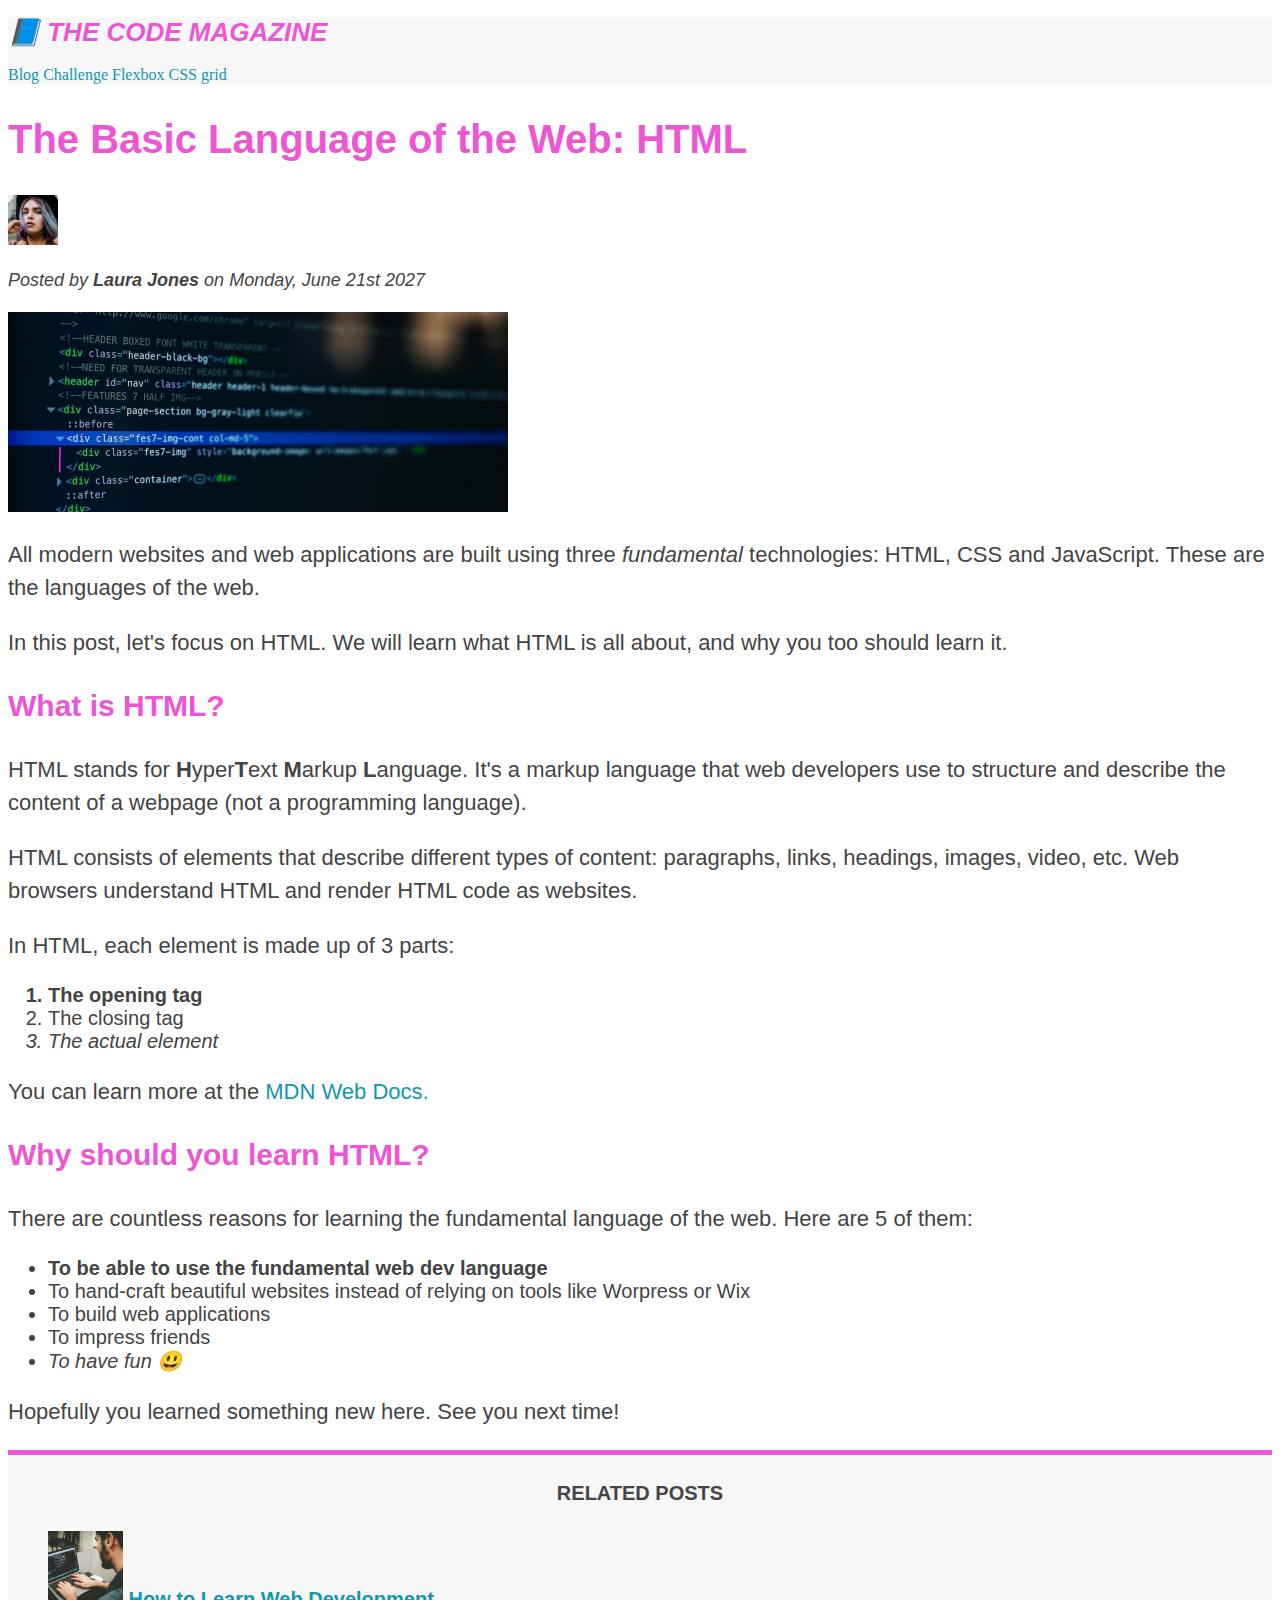
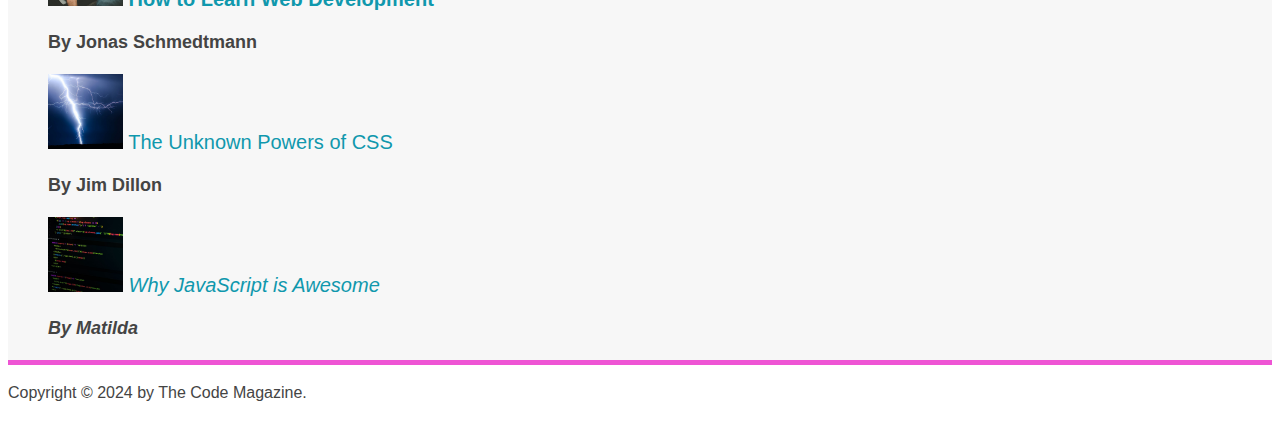
==== starter/03-CSS-Fundamentals/index.html @ 0fb85417 "commit css style hyperlinks with pseudo-class" ====
<!DOCTYPE html>
<!-- each html doc always need start html element  , let browser knoe we are using HTML in this file -->
<!-- and all broswer will then know that they should use html file specification to render this html. -->
<html lang="en">
  <!-- html element need both head and body -->
  <head>
    <meta charset="UTF-8" />
    <title>The Basic Language of Web : HTML</title>
    <link href="style.css" rel="stylesheet" />
  </head>
  <!-- heade : that are not visible in broswer window eg page title, additional info , link css file -->
  <body>
    <!-- <h1>The Basic Language of Web : HTML</h1>
    <h2>The Basic Language of Web : HTML</h2>
    <h3>The Basic Language of Web : HTML</h3>
    <h4>The Basic Language of Web : HTML</h4>
    <h5>The Basic Language of Web : HTML</h5>
    <h6>The Basic Language of Web : HTML</h6> -->

    <header class="main-header">
      <!-- top part of web page -->
      <h1>📘 The Code Magazine</h1>

      <nav>
        <a href="blog.html" target="_blank">Blog</a>
        <a href="#">Challenge</a>
        <a href="#">Flexbox</a>
        <a href="#">CSS grid</a>
      </nav>

      <!-- <p>Test paragraphs</p> -->
    </header>

    <article>
      <!-- top part of article -->
      <!-- <p>Test first child</p> -->
      <header>
        <h2>The Basic Language of the Web: HTML</h2>

        <img
          src="images/laura-jones.jpg"
          alt="laura-jones"
          width="50"
          height="50"
        />

        <p id="author">
          Posted by <strong>Laura Jones</strong> on Monday, June 21st 2027
        </p>

        <img
          src="images/post-img.jpg"
          alt="HTML code on a screen"
          width="500"
          height="200"
        />
      </header>

      <!-- rest of content of article -->
      <p>
        All modern websites and web applications are built using three
        <em>fundamental</em>
        technologies: HTML, CSS and JavaScript. These are the languages of the
        web.
      </p>
      <p>
        In this post, let's focus on HTML. We will learn what HTML is all about,
        and why you too should learn it.
      </p>
      <h3>What is HTML?</h3>
      <p>
        HTML stands for <strong>H</strong>yper<strong>T</strong>ext
        <strong>M</strong>arkup <strong>L</strong>anguage. It's a markup
        language that web developers use to structure and describe the content
        of a webpage (not a programming language).
      </p>
      <p>
        HTML consists of elements that describe different types of content:
        paragraphs, links, headings, images, video, etc. Web browsers understand
        HTML and render HTML code as websites.
      </p>

      <p>In HTML, each element is made up of 3 parts:</p>

      <ol>
        <li class="first-list">The opening tag</li>
        <li>The closing tag</li>
        <li>The actual element</li>
      </ol>

      <p>
        You can learn more at the
        <a
          href="https://developer.mozilla.org/en-US/docs/Web/HTML"
          target="_blank"
          >MDN Web Docs.
        </a>
      </p>
      <h3>Why should you learn HTML?</h3>
      <p>
        There are countless reasons for learning the fundamental language of the
        web. Here are 5 of them:
      </p>
      <ul>
        <li class="first-list">
          To be able to use the fundamental web dev language
        </li>
        <li>
          To hand-craft beautiful websites instead of relying on tools like
          Worpress or Wix
        </li>
        <li>To build web applications</li>
        <li>To impress friends</li>
        <li>To have fun 😃</li>
      </ul>
      <p>Hopefully you learned something new here. See you next time!</p>
      <!-- <a>test a link</a> -->
    </article>
    <aside>
      <h4>Related posts</h4>
      <ul class="bullet-remove">
        <li>
          <img
            src="images/related-1.jpg"
            alt="programming"
            width="75"
            height="75"
          />
          <a href="#">How to Learn Web Development</a>
          <p class="related-author">By Jonas Schmedtmann</p>
        </li>
        <li>
          <img
            src="images/related-2.jpg"
            alt="thunder"
            width="75"
            height="75"
          />
          <a href="#">The Unknown Powers of CSS</a>
          <p class="related-author">By Jim Dillon</p>
        </li>
        <li>
          <img src="images/related-3.jpg" alt="coding" width="75" height="75" />
          <a href="#">Why JavaScript is Awesome</a>
          <p class="related-author">By Matilda</p>
        </li>
      </ul>
    </aside>
    <footer>
      <p id="copyright">Copyright &copy; 2024 by The Code Magazine.</p>
    </footer>
  </body>
  <!-- body : all the element that will be visible on the page -->
</html>
---- starter/03-CSS-Fundamentals/style.css ----
h1,
h2,
h3,
h4,
p,
li {
  font-family: sans-serif;
  color: #444;
}

/* Notice: h1,h2,h3,h4,p,li selector before we use grey color, 
but another h1,g2,h3 selector after we use pink color, so it will use the last one */

h1,
h2,
h3 {
  color: #ee55d4;
}

h1 {
  font-size: 26px;
  text-transform: uppercase;
  font-style: italic;
}

/* if we have 2 color , it will use the last one. */

h2 {
  font-size: 40px;
}

h3 {
  font-size: 30px;
}

h4 {
  font-size: 20px;
  text-transform: uppercase;
  text-align: center;
}

p {
  font-size: 22px;
  line-height: 1.5;
}

li {
  font-size: 20px;
}

/* footer p {
  font-size: 16px;
} */

/* we want only one paragraph inside the header which are inside of articles to be italic. */
/* So this actually work, but we now even more encoding the html structure into out css selector. 
and that make code hard to maintain in the future if we ever change html that not a good idea*/
/* article header p {
  font-style: italic;
} */

#author {
  font-style: italic;
  font-size: 18px;
}

#copyright {
  font-size: 16px;
}

.related-author {
  font-size: 18px;
  font-weight: bold;
}

.bullet-remove {
  list-style: none;
}

.main-header {
  background-color: #f7f7f7;
}

aside {
  background-color: #f7f7f7;
  border-top: 5px solid #ee55d4;
  border-bottom: 5px solid #ee55d4;
}

body {
  /* background-color: aliceblue; */
}

/* .first-list {
  font-weight: bold;
} */

/* pseudo-classes */
li:first-child {
  font-weight: bold;
}

li:last-child {
  font-style: italic;
}

li:nth-child(even) {
  /* color: red; */
}

/* descendant selector : it will make all p element inside article element with green color; not only first child paragraph-all paragraph in article!*/
/* article p {
  color: rgb(49, 185, 56);
} */

/*Misconception: this won't work */
/* this is a descendant elector */
/* this not work because p element is the first p element in article, but p element is not first element (first-child) in article. first child is header element. */
article p:first-child {
  color: red;
}

/* article p:last-child {
  color: red;
} */

/* a {
  color: red;
} */

/* Styling links LVHA*/
/* specify the link pseudo-class, this will then only target actual link*/
a:link {
  color: #1098ad;
  text-decoration: none;
}

a:visited {
  /* color: #777; */
  color: #1098ad;
}

a:hover {
  font-weight: bold;
  color: orangered;
  text-decoration: underline dotted orangered;
}

a:active {
  background-color: aquamarine;
  font-style: italic;
}
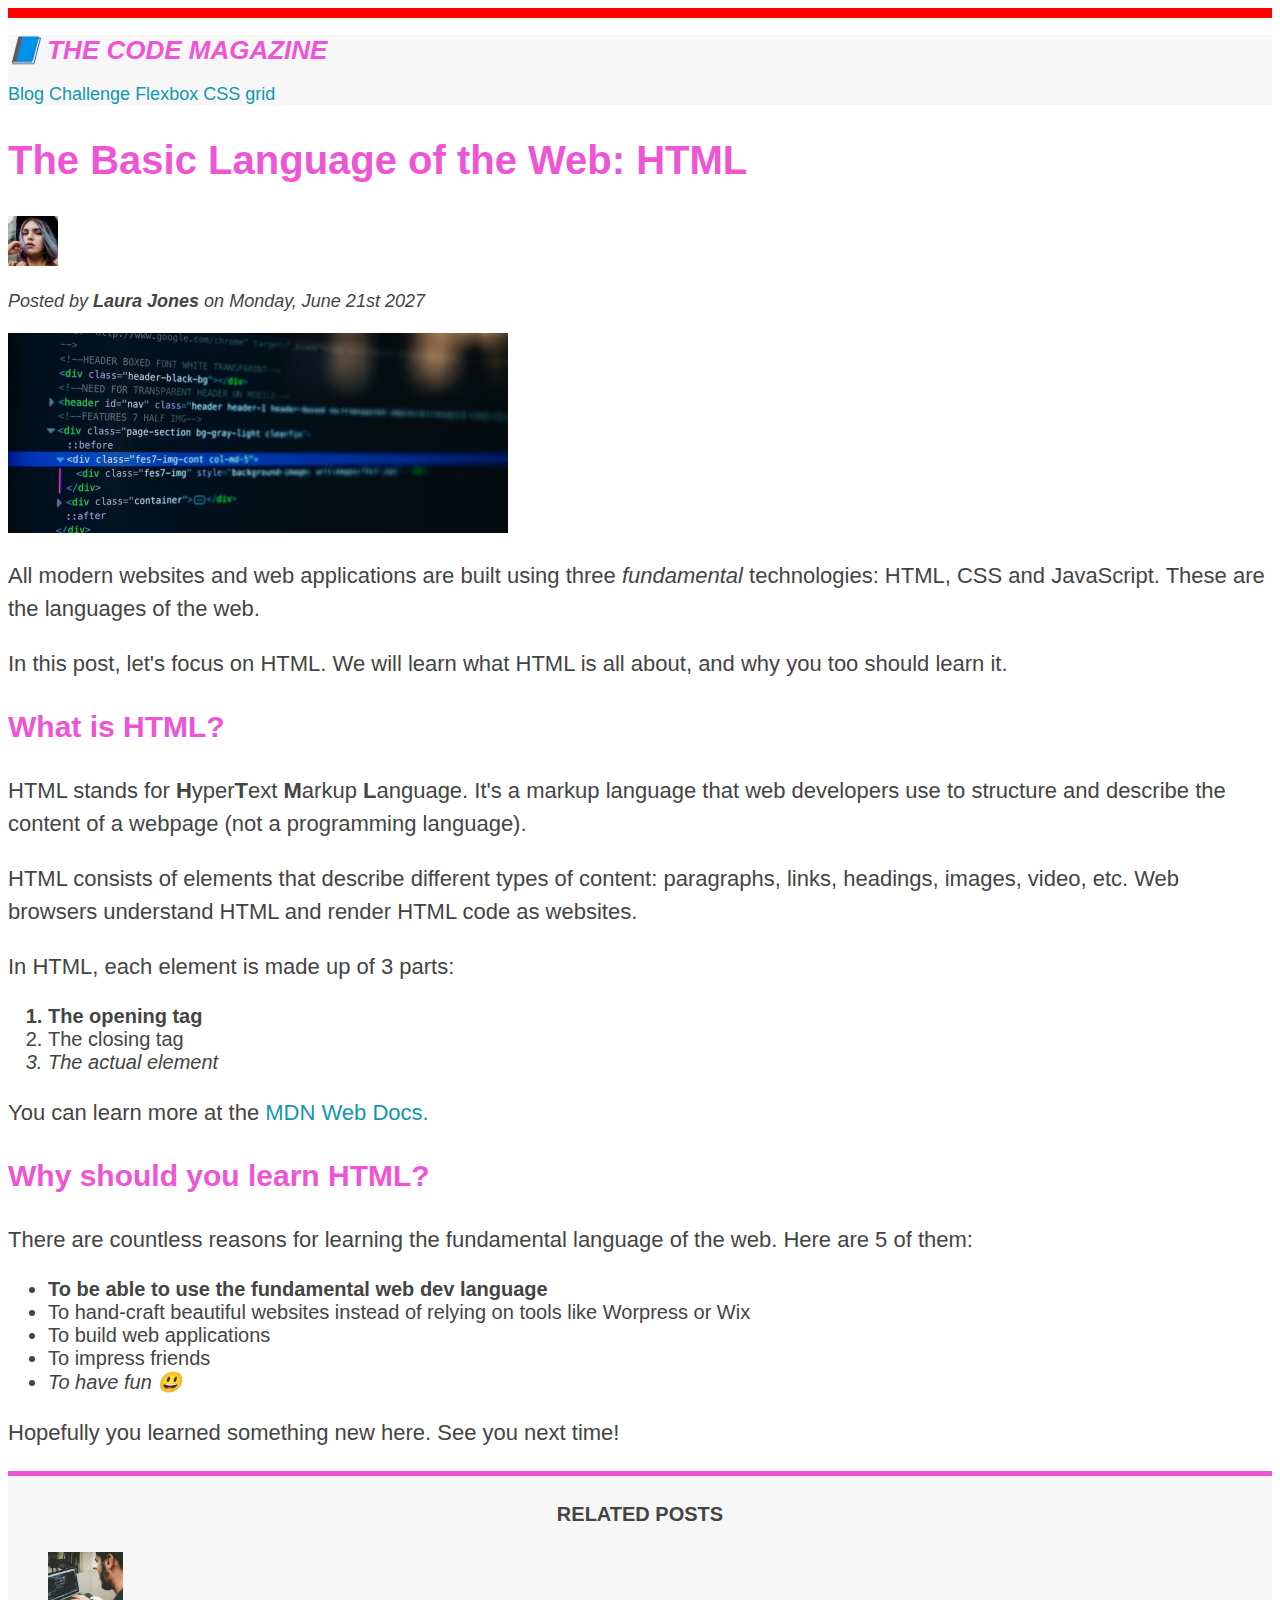
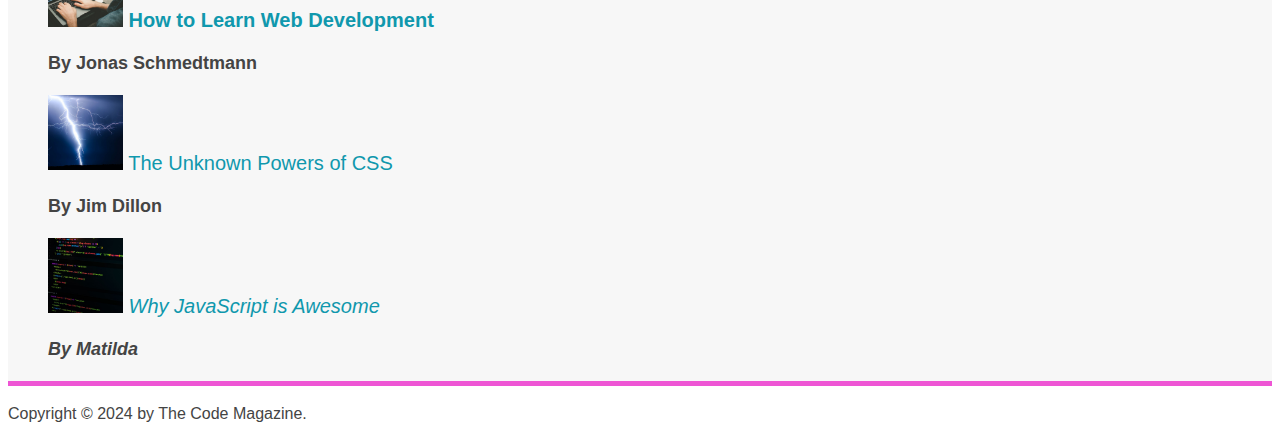
==== commit 5704a565: "commit unheritance , universal selector" ====
--- a/starter/03-CSS-Fundamentals/index.html
+++ b/starter/03-CSS-Fundamentals/index.html
@@ -22,6 +22,7 @@
       <h1>📘 The Code Magazine</h1>
 
       <nav>
+        <!-- <strong>This is navigation</strong> -->
         <a href="blog.html" target="_blank">Blog</a>
         <a href="#">Challenge</a>
         <a href="#">Flexbox</a>
@@ -147,7 +148,9 @@
       </ul>
     </aside>
     <footer>
-      <p id="copyright">Copyright &copy; 2024 by The Code Magazine.</p>
+      <p id="copyright" class="copyright text">
+        Copyright &copy; 2024 by The Code Magazine.
+      </p>
     </footer>
   </body>
   <!-- body : all the element that will be visible on the page -->
--- a/starter/03-CSS-Fundamentals/style.css
+++ b/starter/03-CSS-Fundamentals/style.css
@@ -1,11 +1,34 @@
+* {
+  /* color property does not inherited to body element, So all text will be pink color not grey color. - misunderstand*/
+  /* if body do not have color, color pink inherit to body element - misunderstand*/
+
+  /* if body do not have color property , color pink will apply because universal selector is the lowest priority, if no color property in body, So the color in * will applied
+  actually all of property applied , จริงๆไม่เกี่ยวกับว่า ถ้า element selector ไม่มี color แล้ว universal จะขึ้นมาทำแทน คือ property มีตรงไหนมันทำหมด แต่ถ้าอันไหนมันมีซ้ำกัน conflict กัน มันจะเลือกตาม priority*/
+
+  /* แต่ทำไมอันนี้มันใช้ color ของ universal แทน body วะ? */
+  /* color: #f37ac5; */
+
+  /* border-top: 10px solid #1098ad; */
+}
+
+body {
+  /* color grey are 1st priority more than pink from universal selector */
+  color: #444;
+  font-family: sans-serif;
+
+  /* border-top on body is red because it has higher priority than universla selector */
+  border-top: 10px solid red;
+}
+
 h1,
 h2,
 h3,
 h4,
 p,
 li {
-  font-family: sans-serif;
-  color: #444;
+  /* Noted: If we use inherited and overwritten value in child element. it will come to concept 'conflict value', So the last one that will get applied. */
+  /* font-family: serif; */
+  /* color: #444; */
 }
 
 /* Notice: h1,h2,h3,h4,p,li selector before we use grey color, 
@@ -150,3 +173,38 @@
   background-color: aquamarine;
   font-style: italic;
 }
+
+/* a {
+  color: palevioletred;
+} */
+
+/* Resolving conflict */
+/* this 4 rules that are applying to that element */
+/* #copyright {
+  color: red;
+} */
+
+/* .copyright {
+  color: blue;
+} */
+
+/* .text {
+  color: yellow;
+} */
+
+/*footer p {
+  color: green;
+} */ /* color: green !important; */
+
+/* inheritance */
+/* default font is 16px */
+
+/* nav a:link,
+nav p {
+  font-size: 18px;
+} */
+
+nav {
+  font-size: 18px;
+  /* The p is nested deeper down (in the HTML file) than the nav. Thus p elements nested inside of nav elements are more influenced by the p styling than the nav styling.  */
+}
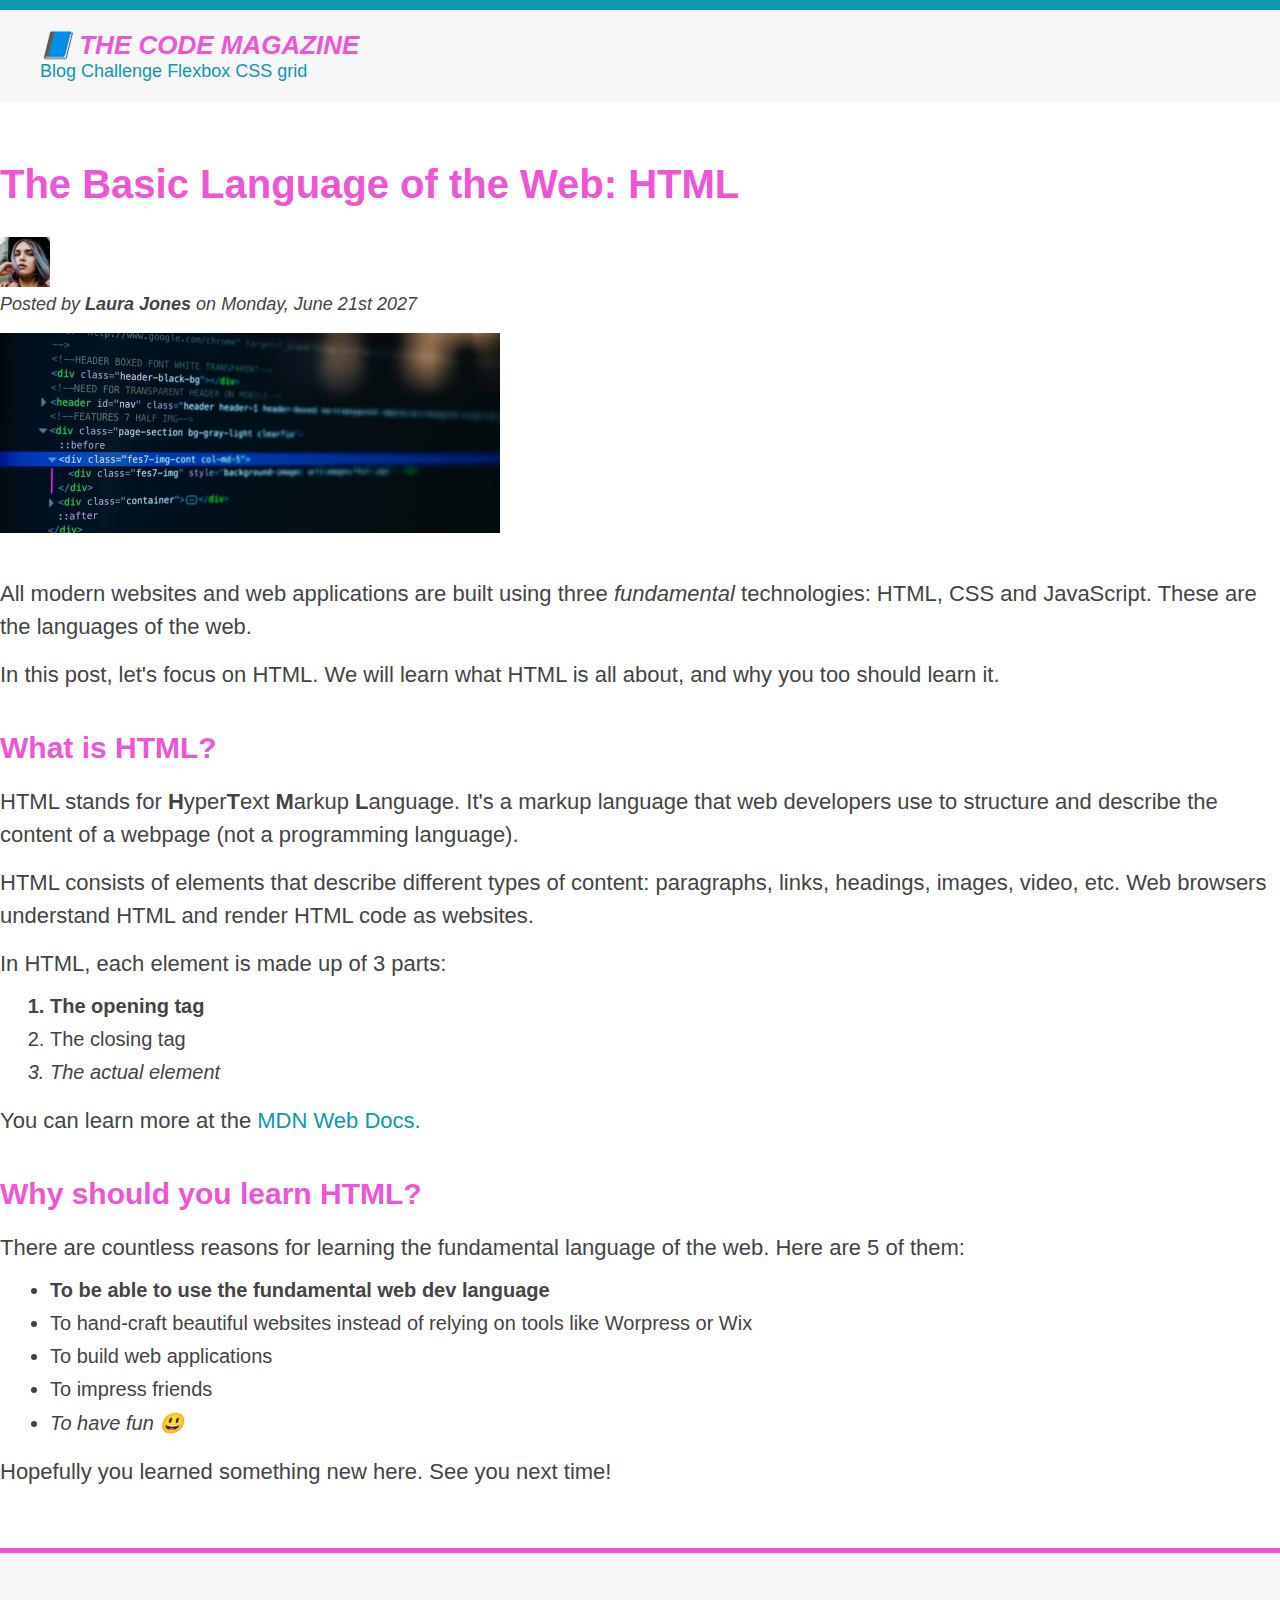
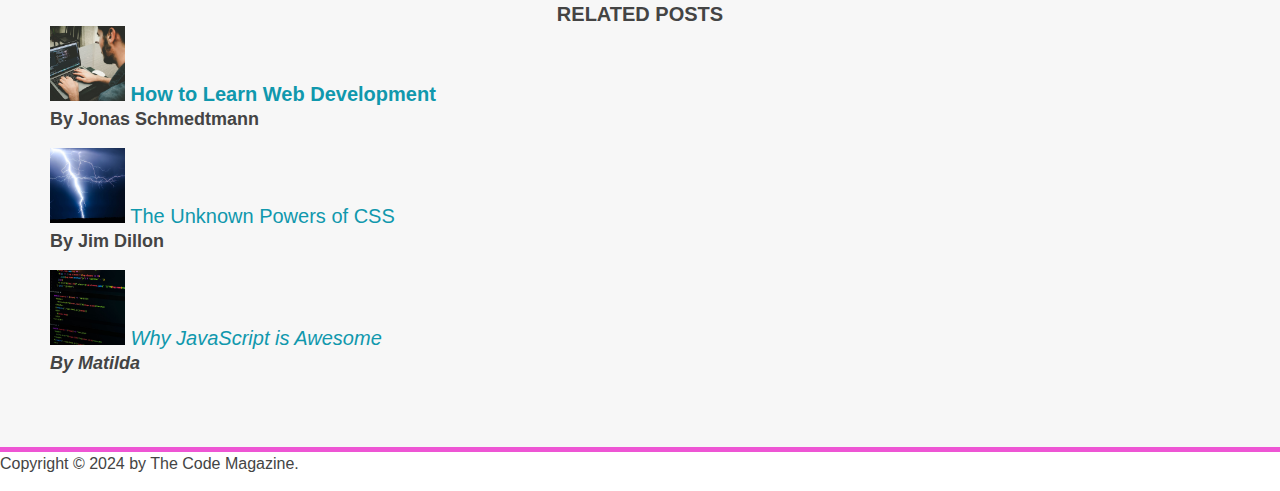
==== commit a181dbd5: "commit box model margin , padding" ====
--- a/starter/03-CSS-Fundamentals/index.html
+++ b/starter/03-CSS-Fundamentals/index.html
@@ -17,10 +17,12 @@
     <h5>The Basic Language of Web : HTML</h5>
     <h6>The Basic Language of Web : HTML</h6> -->
 
+    <!-- Test : This is text in body (Parent element) -->
+
     <header class="main-header">
       <!-- top part of web page -->
       <h1>📘 The Code Magazine</h1>
-
+      <!-- <p>This is a paragraph <span>with a span in it</span></p> -->
       <nav>
         <!-- <strong>This is navigation</strong> -->
         <a href="blog.html" target="_blank">Blog</a>
@@ -35,7 +37,7 @@
     <article>
       <!-- top part of article -->
       <!-- <p>Test first child</p> -->
-      <header>
+      <header class="post-header">
         <h2>The Basic Language of the Web: HTML</h2>
 
         <img
--- a/starter/03-CSS-Fundamentals/style.css
+++ b/starter/03-CSS-Fundamentals/style.css
@@ -6,9 +6,14 @@
   actually all of property applied , จริงๆไม่เกี่ยวกับว่า ถ้า element selector ไม่มี color แล้ว universal จะขึ้นมาทำแทน คือ property มีตรงไหนมันทำหมด แต่ถ้าอันไหนมันมีซ้ำกัน conflict กัน มันจะเลือกตาม priority*/
 
   /* แต่ทำไมอันนี้มันใช้ color ของ universal แทน body วะ? */
+  /* universal มันใช้กับทุก element แล้วถ้าเกิดมันไป conflict กับอันอื่นจะใช้อันไหน อันที่สูงกว่า หรือ ใช้ตัวมันด้วยเพราะมันใช้กับทุก element */
+  /* conclusion:  The universal selector has the least priority of the methods of direct selection, but any method of direct selection has priority over inherited values, such as those inherited from the body. */
   /* color: #f37ac5; */
 
   /* border-top: 10px solid #1098ad; */
+
+  margin: 0;
+  padding: 0;
 }
 
 body {
@@ -17,7 +22,39 @@
   font-family: sans-serif;
 
   /* border-top on body is red because it has higher priority than universla selector */
-  border-top: 10px solid red;
+  border-top: 10px solid #1098ad;
+}
+
+.main-header {
+  background-color: #f7f7f7;
+  /* padding: 20px;
+  padding-left: 40px;
+  padding-right: 40px; */
+  padding: 20px 40px;
+  margin-bottom: 60px;
+}
+
+/* move to top because it's bigger element */
+nav {
+  font-size: 18px;
+  /* The p is nested deeper down (in the HTML file) than the nav. Thus p elements nested inside of nav elements are more influenced by the p styling than the nav styling.  */
+}
+
+article {
+  margin-bottom: 60px;
+}
+
+.post-header {
+  margin-bottom: 40px;
+}
+
+aside {
+  background-color: #f7f7f7;
+  border-top: 5px solid #ee55d4;
+  border-bottom: 5px solid #ee55d4;
+  padding: 50px 0;
+  /* padding-top: 50px;
+  padding-bottom: 50px; */
 }
 
 h1,
@@ -26,7 +63,7 @@
 h4,
 p,
 li {
-  /* Noted: If we use inherited and overwritten value in child element. it will come to concept 'conflict value', So the last one that will get applied. */
+  /* Noted: If we use inherited and overwritten value in child element. it will come to concept 'conflict value', So the last one that will get applied. -misundestand */
   /* font-family: serif; */
   /* color: #444; */
 }
@@ -50,10 +87,13 @@
 
 h2 {
   font-size: 40px;
+  margin-bottom: 30px;
 }
 
 h3 {
   font-size: 30px;
+  margin-bottom: 20px;
+  margin-top: 40px;
 }
 
 h4 {
@@ -65,10 +105,22 @@
 p {
   font-size: 22px;
   line-height: 1.5;
+  margin-bottom: 15px;
+}
+
+ul,
+ol {
+  margin-left: 50px;
+  margin-bottom: 20px;
 }
 
 li {
   font-size: 20px;
+  margin-bottom: 10px;
+}
+
+li:last-child {
+  margin-bottom: 0px;
 }
 
 /* footer p {
@@ -98,16 +150,6 @@
 
 .bullet-remove {
   list-style: none;
-}
-
-.main-header {
-  background-color: #f7f7f7;
-}
-
-aside {
-  background-color: #f7f7f7;
-  border-top: 5px solid #ee55d4;
-  border-bottom: 5px solid #ee55d4;
 }
 
 body {
@@ -204,7 +246,10 @@
   font-size: 18px;
 } */
 
-nav {
-  font-size: 18px;
-  /* The p is nested deeper down (in the HTML file) than the nav. Thus p elements nested inside of nav elements are more influenced by the p styling than the nav styling.  */
-}
+/* universal selector */
+/* * {
+  color: red;
+}
+p {
+  color: blue;
+} */
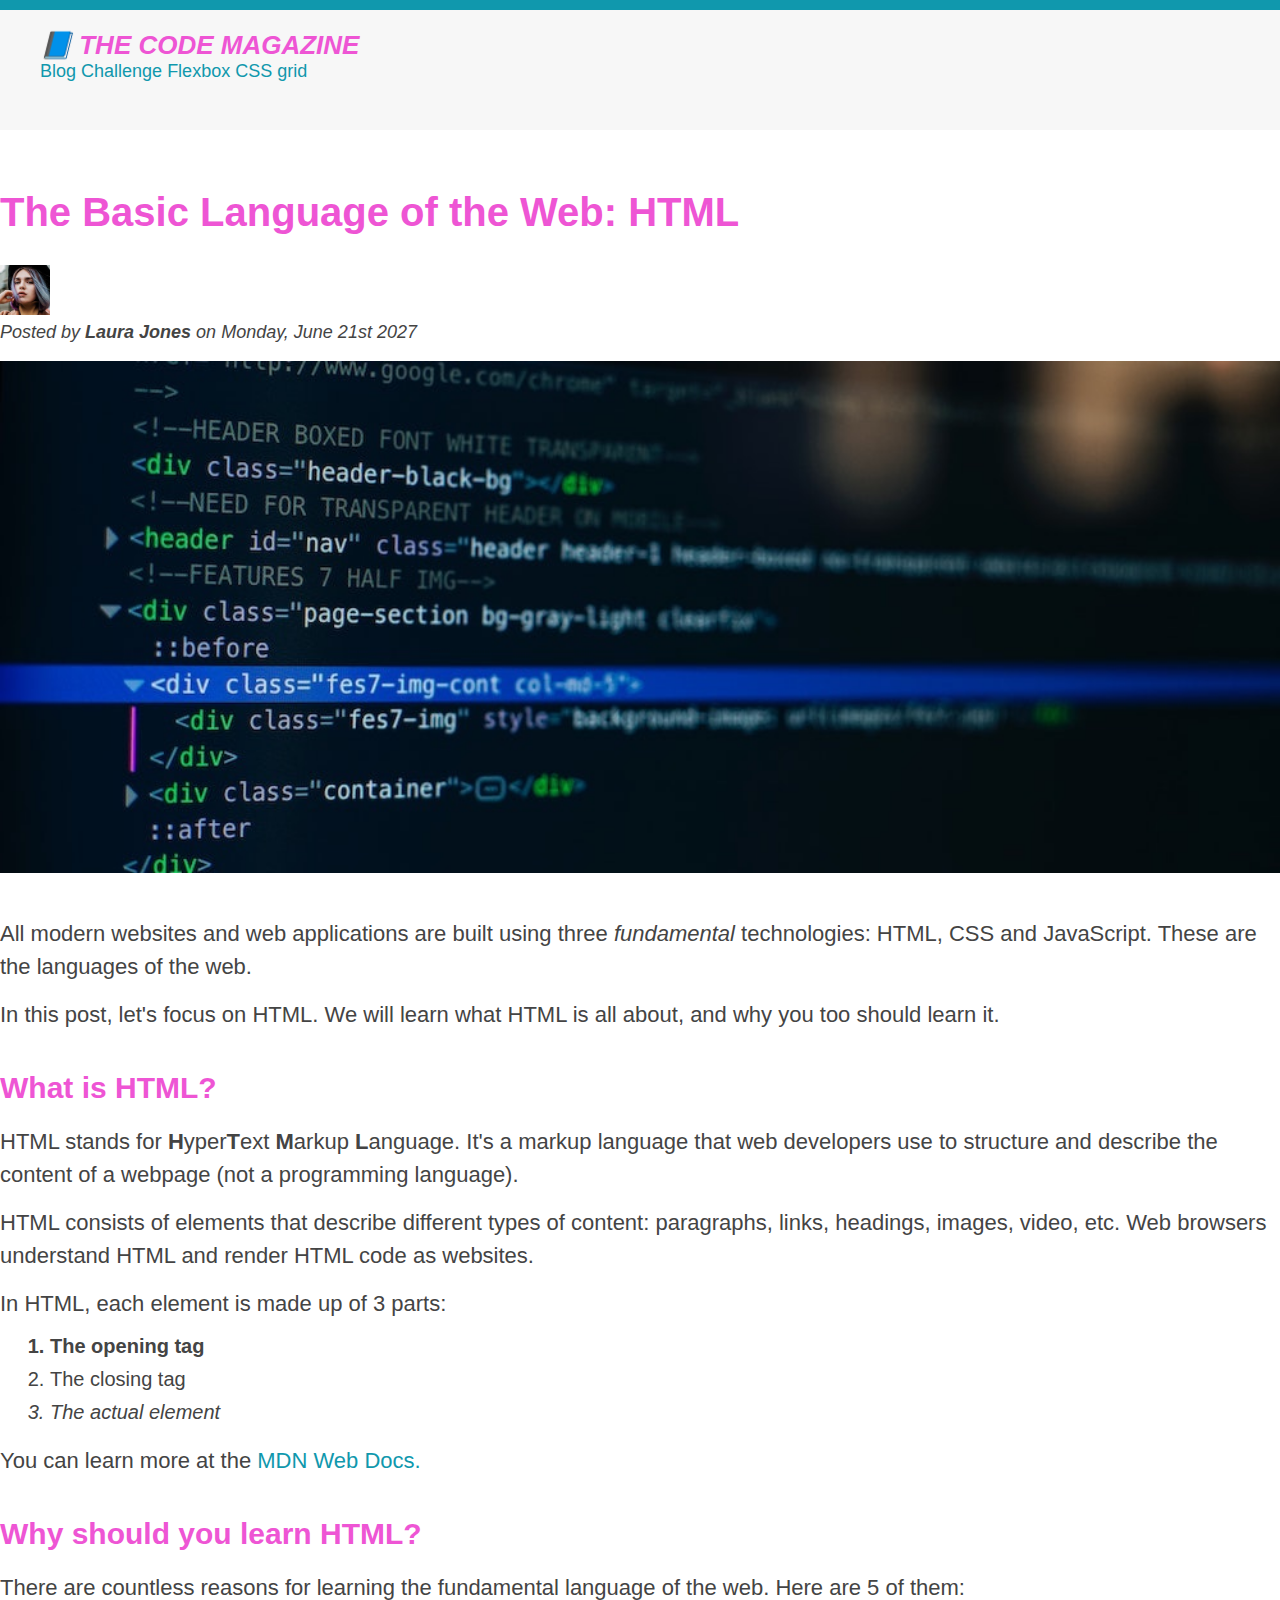
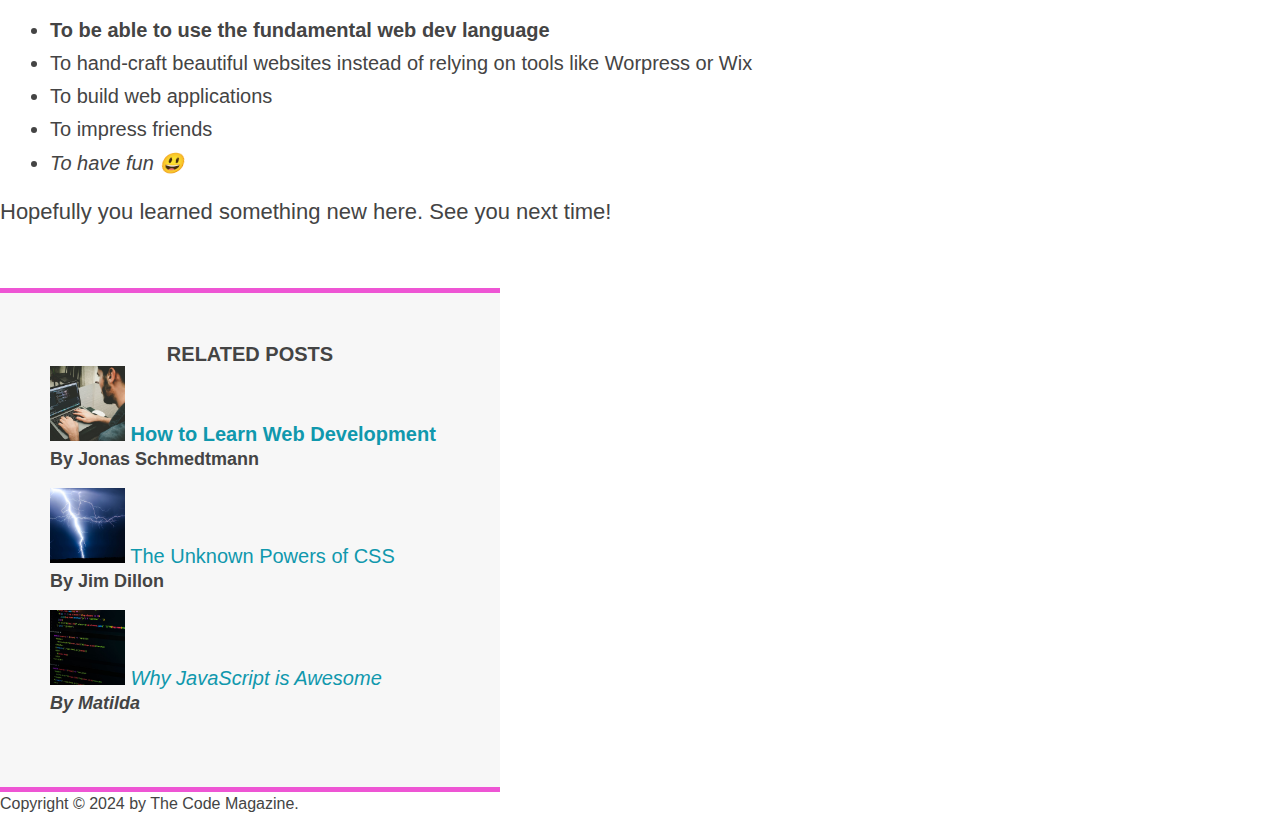
==== commit d7a24b2a: "dimension of image" ====
--- a/starter/03-CSS-Fundamentals/index.html
+++ b/starter/03-CSS-Fundamentals/index.html
@@ -56,6 +56,7 @@
           alt="HTML code on a screen"
           width="500"
           height="200"
+          class="post-image"
         />
       </header>
 
--- a/starter/03-CSS-Fundamentals/style.css
+++ b/starter/03-CSS-Fundamentals/style.css
@@ -32,6 +32,7 @@
   padding-right: 40px; */
   padding: 20px 40px;
   margin-bottom: 60px;
+  height: 80px;
 }
 
 /* move to top because it's bigger element */
@@ -53,6 +54,7 @@
   border-top: 5px solid #ee55d4;
   border-bottom: 5px solid #ee55d4;
   padding: 50px 0;
+  width: 500px;
   /* padding-top: 50px;
   padding-bottom: 50px; */
 }
@@ -253,3 +255,9 @@
 p {
   color: blue;
 } */
+
+.post-image {
+  /* width: 800px; */
+  width: 100%;
+  height: auto;
+}
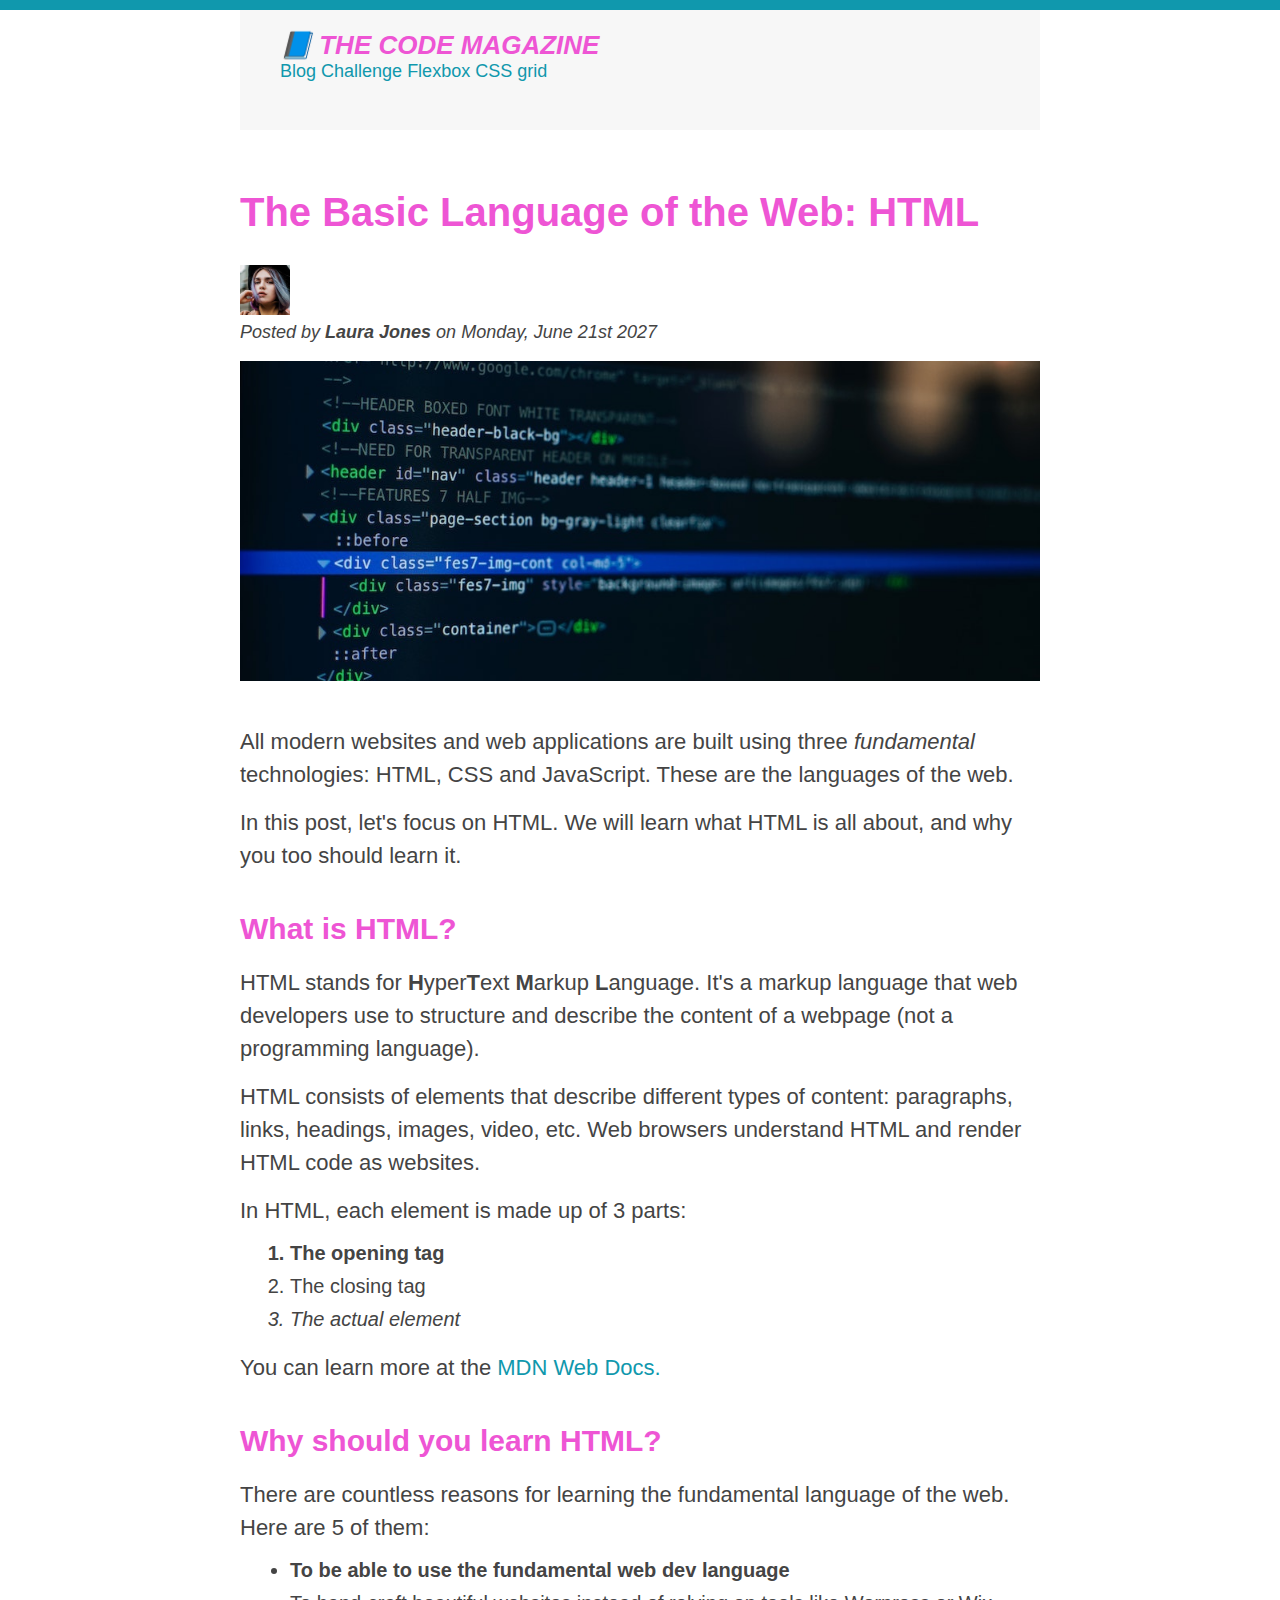
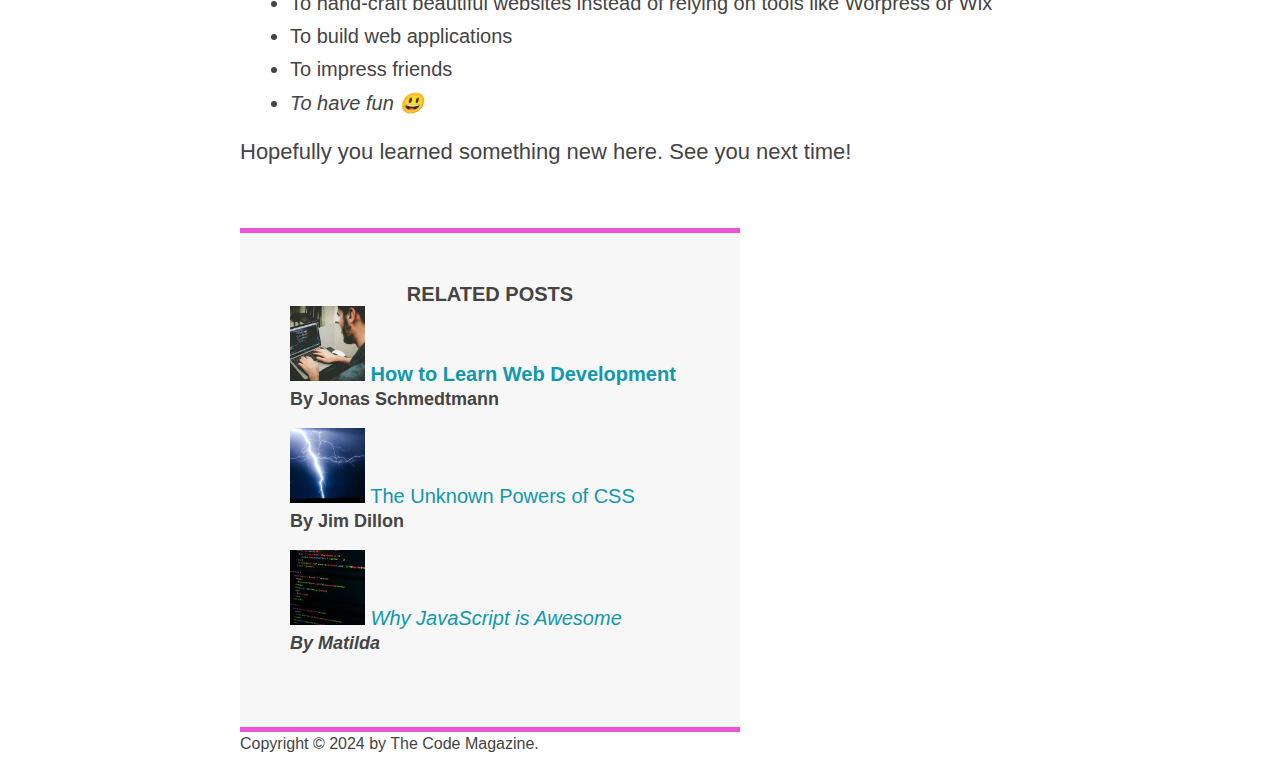
==== commit e86d5964: "center page" ====
--- a/starter/03-CSS-Fundamentals/index.html
+++ b/starter/03-CSS-Fundamentals/index.html
@@ -18,143 +18,149 @@
     <h6>The Basic Language of Web : HTML</h6> -->
 
     <!-- Test : This is text in body (Parent element) -->
+    <div class="container">
+      <header class="main-header">
+        <!-- top part of web page -->
+        <h1>📘 The Code Magazine</h1>
+        <!-- <p>This is a paragraph <span>with a span in it</span></p> -->
+        <nav>
+          <!-- <strong>This is navigation</strong> -->
+          <a href="blog.html" target="_blank">Blog</a>
+          <a href="#">Challenge</a>
+          <a href="#">Flexbox</a>
+          <a href="#">CSS grid</a>
+        </nav>
 
-    <header class="main-header">
-      <!-- top part of web page -->
-      <h1>📘 The Code Magazine</h1>
-      <!-- <p>This is a paragraph <span>with a span in it</span></p> -->
-      <nav>
-        <!-- <strong>This is navigation</strong> -->
-        <a href="blog.html" target="_blank">Blog</a>
-        <a href="#">Challenge</a>
-        <a href="#">Flexbox</a>
-        <a href="#">CSS grid</a>
-      </nav>
+        <!-- <p>Test paragraphs</p> -->
+      </header>
 
-      <!-- <p>Test paragraphs</p> -->
-    </header>
+      <article>
+        <!-- top part of article -->
+        <!-- <p>Test first child</p> -->
+        <header class="post-header">
+          <h2>The Basic Language of the Web: HTML</h2>
 
-    <article>
-      <!-- top part of article -->
-      <!-- <p>Test first child</p> -->
-      <header class="post-header">
-        <h2>The Basic Language of the Web: HTML</h2>
+          <img
+            src="images/laura-jones.jpg"
+            alt="laura-jones"
+            width="50"
+            height="50"
+          />
 
-        <img
-          src="images/laura-jones.jpg"
-          alt="laura-jones"
-          width="50"
-          height="50"
-        />
+          <p id="author">
+            Posted by <strong>Laura Jones</strong> on Monday, June 21st 2027
+          </p>
 
-        <p id="author">
-          Posted by <strong>Laura Jones</strong> on Monday, June 21st 2027
+          <img
+            src="images/post-img.jpg"
+            alt="HTML code on a screen"
+            width="500"
+            height="200"
+            class="post-image"
+          />
+        </header>
+
+        <!-- rest of content of article -->
+        <p>
+          All modern websites and web applications are built using three
+          <em>fundamental</em>
+          technologies: HTML, CSS and JavaScript. These are the languages of the
+          web.
+        </p>
+        <p>
+          In this post, let's focus on HTML. We will learn what HTML is all
+          about, and why you too should learn it.
+        </p>
+        <h3>What is HTML?</h3>
+        <p>
+          HTML stands for <strong>H</strong>yper<strong>T</strong>ext
+          <strong>M</strong>arkup <strong>L</strong>anguage. It's a markup
+          language that web developers use to structure and describe the content
+          of a webpage (not a programming language).
+        </p>
+        <p>
+          HTML consists of elements that describe different types of content:
+          paragraphs, links, headings, images, video, etc. Web browsers
+          understand HTML and render HTML code as websites.
         </p>
 
-        <img
-          src="images/post-img.jpg"
-          alt="HTML code on a screen"
-          width="500"
-          height="200"
-          class="post-image"
-        />
-      </header>
+        <p>In HTML, each element is made up of 3 parts:</p>
 
-      <!-- rest of content of article -->
-      <p>
-        All modern websites and web applications are built using three
-        <em>fundamental</em>
-        technologies: HTML, CSS and JavaScript. These are the languages of the
-        web.
-      </p>
-      <p>
-        In this post, let's focus on HTML. We will learn what HTML is all about,
-        and why you too should learn it.
-      </p>
-      <h3>What is HTML?</h3>
-      <p>
-        HTML stands for <strong>H</strong>yper<strong>T</strong>ext
-        <strong>M</strong>arkup <strong>L</strong>anguage. It's a markup
-        language that web developers use to structure and describe the content
-        of a webpage (not a programming language).
-      </p>
-      <p>
-        HTML consists of elements that describe different types of content:
-        paragraphs, links, headings, images, video, etc. Web browsers understand
-        HTML and render HTML code as websites.
-      </p>
+        <ol>
+          <li class="first-list">The opening tag</li>
+          <li>The closing tag</li>
+          <li>The actual element</li>
+        </ol>
 
-      <p>In HTML, each element is made up of 3 parts:</p>
-
-      <ol>
-        <li class="first-list">The opening tag</li>
-        <li>The closing tag</li>
-        <li>The actual element</li>
-      </ol>
-
-      <p>
-        You can learn more at the
-        <a
-          href="https://developer.mozilla.org/en-US/docs/Web/HTML"
-          target="_blank"
-          >MDN Web Docs.
-        </a>
-      </p>
-      <h3>Why should you learn HTML?</h3>
-      <p>
-        There are countless reasons for learning the fundamental language of the
-        web. Here are 5 of them:
-      </p>
-      <ul>
-        <li class="first-list">
-          To be able to use the fundamental web dev language
-        </li>
-        <li>
-          To hand-craft beautiful websites instead of relying on tools like
-          Worpress or Wix
-        </li>
-        <li>To build web applications</li>
-        <li>To impress friends</li>
-        <li>To have fun 😃</li>
-      </ul>
-      <p>Hopefully you learned something new here. See you next time!</p>
-      <!-- <a>test a link</a> -->
-    </article>
-    <aside>
-      <h4>Related posts</h4>
-      <ul class="bullet-remove">
-        <li>
-          <img
-            src="images/related-1.jpg"
-            alt="programming"
-            width="75"
-            height="75"
-          />
-          <a href="#">How to Learn Web Development</a>
-          <p class="related-author">By Jonas Schmedtmann</p>
-        </li>
-        <li>
-          <img
-            src="images/related-2.jpg"
-            alt="thunder"
-            width="75"
-            height="75"
-          />
-          <a href="#">The Unknown Powers of CSS</a>
-          <p class="related-author">By Jim Dillon</p>
-        </li>
-        <li>
-          <img src="images/related-3.jpg" alt="coding" width="75" height="75" />
-          <a href="#">Why JavaScript is Awesome</a>
-          <p class="related-author">By Matilda</p>
-        </li>
-      </ul>
-    </aside>
-    <footer>
-      <p id="copyright" class="copyright text">
-        Copyright &copy; 2024 by The Code Magazine.
-      </p>
-    </footer>
+        <p>
+          You can learn more at the
+          <a
+            href="https://developer.mozilla.org/en-US/docs/Web/HTML"
+            target="_blank"
+            >MDN Web Docs.
+          </a>
+        </p>
+        <h3>Why should you learn HTML?</h3>
+        <p>
+          There are countless reasons for learning the fundamental language of
+          the web. Here are 5 of them:
+        </p>
+        <ul>
+          <li class="first-list">
+            To be able to use the fundamental web dev language
+          </li>
+          <li>
+            To hand-craft beautiful websites instead of relying on tools like
+            Worpress or Wix
+          </li>
+          <li>To build web applications</li>
+          <li>To impress friends</li>
+          <li>To have fun 😃</li>
+        </ul>
+        <p>Hopefully you learned something new here. See you next time!</p>
+        <!-- <a>test a link</a> -->
+      </article>
+      <aside>
+        <h4>Related posts</h4>
+        <ul class="bullet-remove">
+          <li>
+            <img
+              src="images/related-1.jpg"
+              alt="programming"
+              width="75"
+              height="75"
+            />
+            <a href="#">How to Learn Web Development</a>
+            <p class="related-author">By Jonas Schmedtmann</p>
+          </li>
+          <li>
+            <img
+              src="images/related-2.jpg"
+              alt="thunder"
+              width="75"
+              height="75"
+            />
+            <a href="#">The Unknown Powers of CSS</a>
+            <p class="related-author">By Jim Dillon</p>
+          </li>
+          <li>
+            <img
+              src="images/related-3.jpg"
+              alt="coding"
+              width="75"
+              height="75"
+            />
+            <a href="#">Why JavaScript is Awesome</a>
+            <p class="related-author">By Matilda</p>
+          </li>
+        </ul>
+      </aside>
+      <footer>
+        <p id="copyright" class="copyright text">
+          Copyright &copy; 2024 by The Code Magazine.
+        </p>
+      </footer>
+    </div>
   </body>
   <!-- body : all the element that will be visible on the page -->
 </html>
--- a/starter/03-CSS-Fundamentals/style.css
+++ b/starter/03-CSS-Fundamentals/style.css
@@ -23,6 +23,13 @@
 
   /* border-top on body is red because it has higher priority than universla selector */
   border-top: 10px solid #1098ad;
+}
+
+.container {
+  width: 800px;
+  /* margin-left: auto;
+  margin-right: auto; */
+  margin: 0 auto;
 }
 
 .main-header {
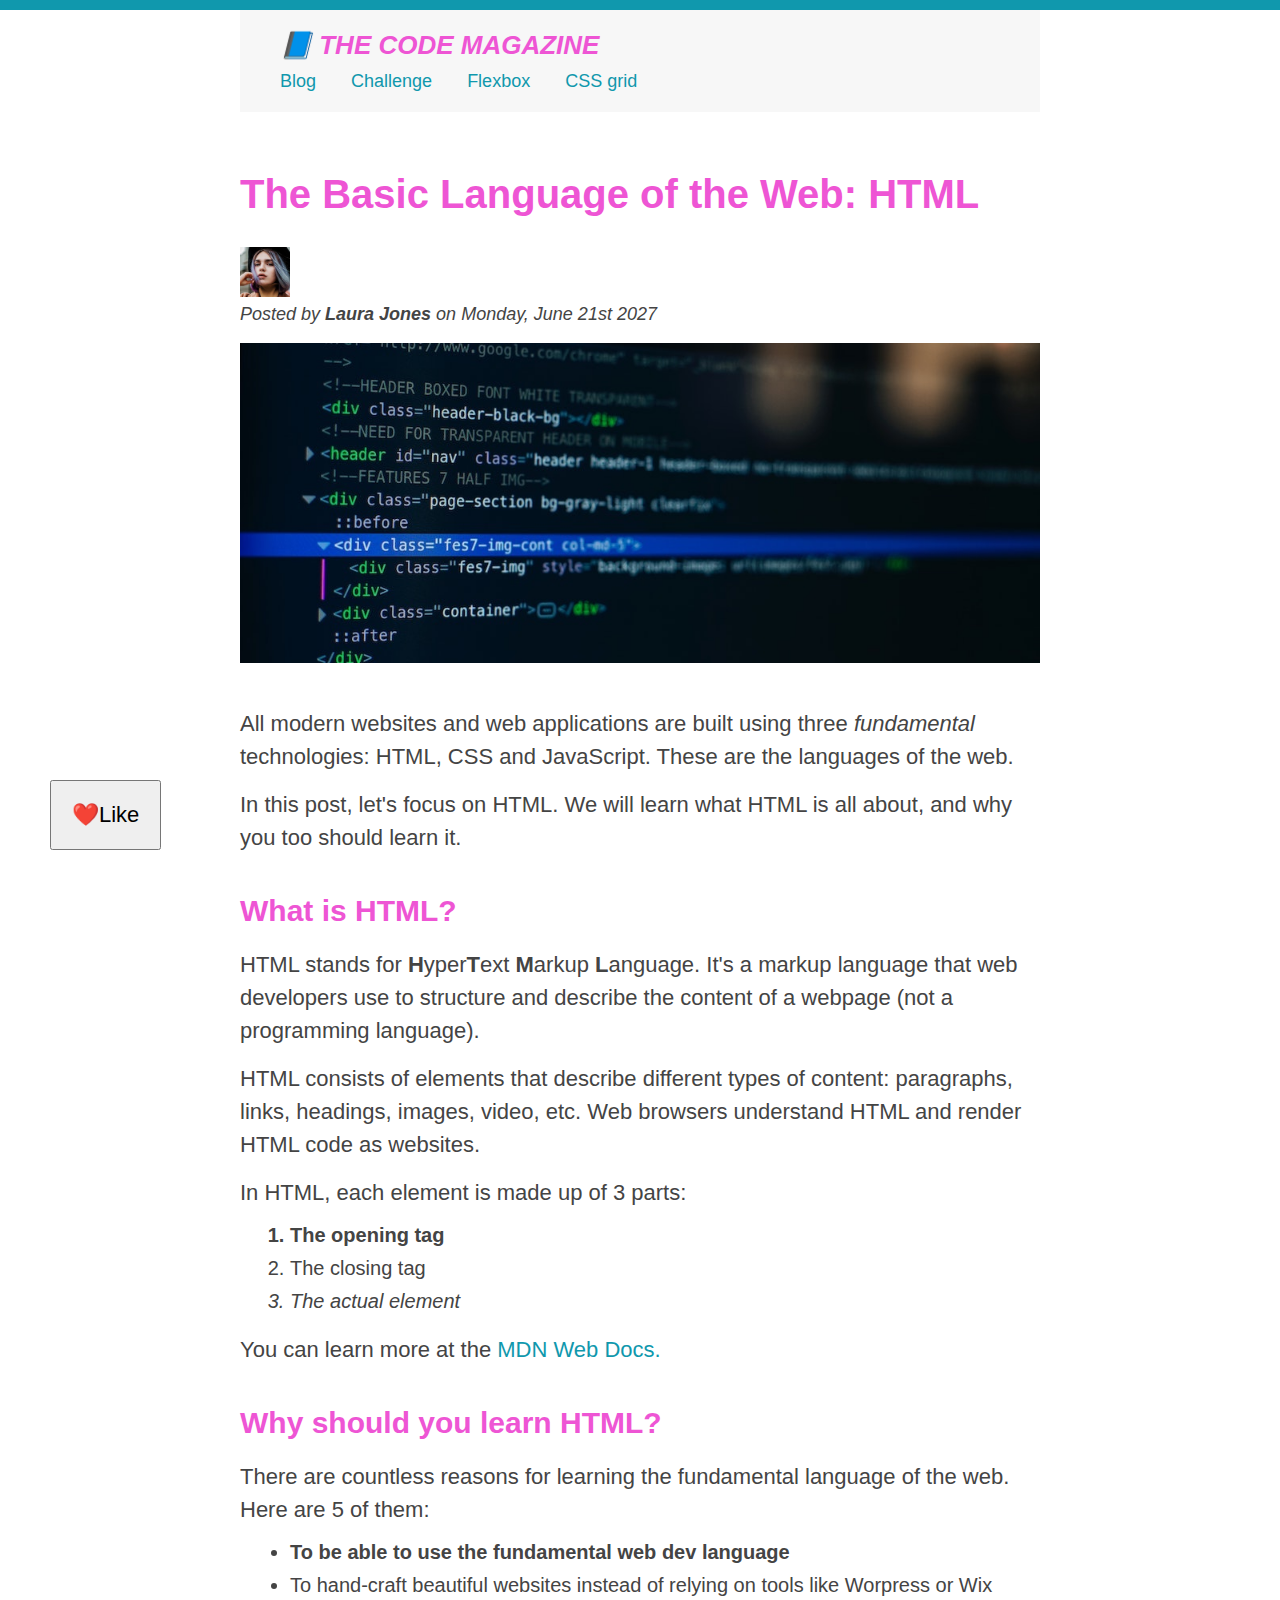
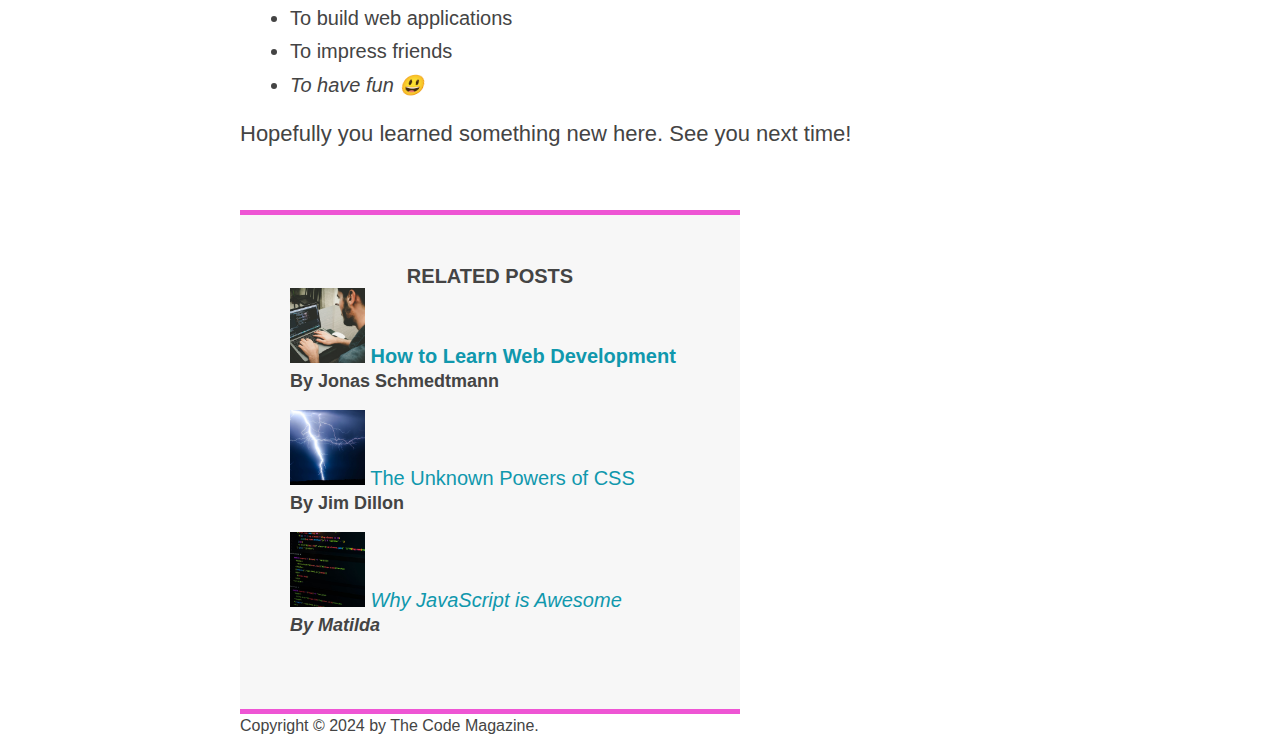
==== commit bfcaf4b7: "commit absolutr position" ====
--- a/starter/03-CSS-Fundamentals/index.html
+++ b/starter/03-CSS-Fundamentals/index.html
@@ -161,6 +161,7 @@
         </p>
       </footer>
     </div>
+    <button>❤️Like</button>
   </body>
   <!-- body : all the element that will be visible on the page -->
 </html>
--- a/starter/03-CSS-Fundamentals/style.css
+++ b/starter/03-CSS-Fundamentals/style.css
@@ -16,6 +16,7 @@
   padding: 0;
 }
 
+/* PAGE SECTION - all the big dividing pieces of our page. */
 body {
   /* color grey are 1st priority more than pink from universal selector */
   color: #444;
@@ -39,7 +40,7 @@
   padding-right: 40px; */
   padding: 20px 40px;
   margin-bottom: 60px;
-  height: 80px;
+  /* height: 80px; */
 }
 
 /* move to top because it's bigger element */
@@ -66,6 +67,7 @@
   padding-bottom: 50px; */
 }
 
+/* SMALLER ELEMENT */
 h1,
 h2,
 h3,
@@ -126,6 +128,7 @@
 li {
   font-size: 20px;
   margin-bottom: 10px;
+  /* display: inline; */
 }
 
 li:last-child {
@@ -229,6 +232,23 @@
   color: palevioletred;
 } */
 
+nav a:link {
+  /* background-color: yellow;
+  margin: 20px;
+  padding: 20px;
+  display: block; */
+
+  margin-right: 30px;
+  /* notthing change because inline element not apply top-bottom margin. */
+  margin-top: 10px;
+  /* after that we add this, see we got space on top. */
+  display: inline-block;
+}
+
+nav a:link:last-child {
+  margin-right: 0;
+}
+
 /* Resolving conflict */
 /* this 4 rules that are applying to that element */
 /* #copyright {
@@ -267,4 +287,26 @@
   /* width: 800px; */
   width: 100%;
   height: auto;
-}
+  /* margin: 100px; */
+}
+
+/* button { */
+/* position: relative; */
+/* nothing change , it's depend on position html code */
+/* top: 50px; */
+
+/* move from bottom 50px from position of html code , when we expand or shrink size of page, element will stay same position*/
+/* bottom: 50px; */
+/* } */
+
+button {
+  font-size: 22px;
+  padding: 20px;
+  cursor: pointer;
+
+  position: absolute;
+
+  /* move from bottom 50px - view port (visible part of the page) , when we expand or shrink size of page , element will move*/
+  bottom: 50px;
+  left: 50px;
+}
